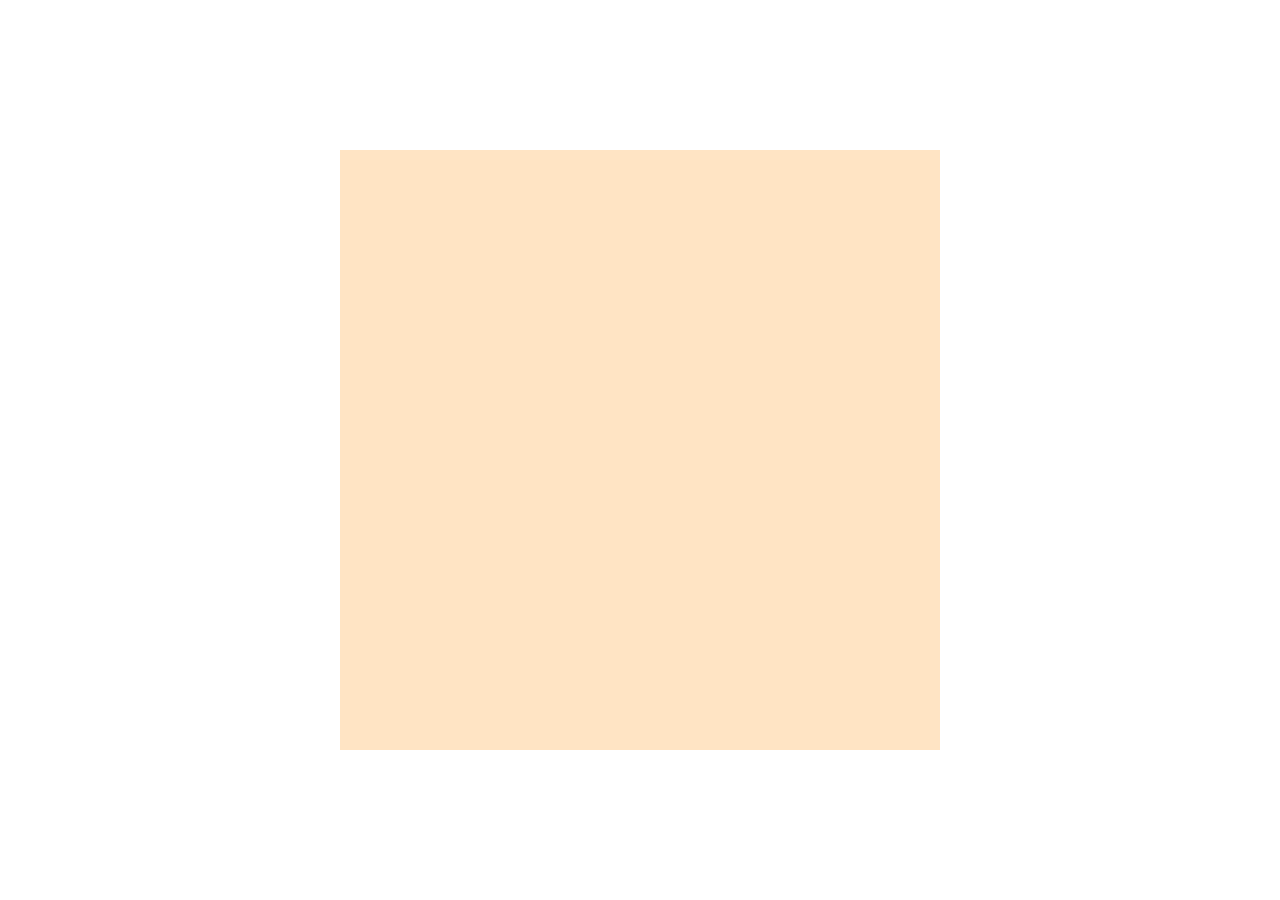
==== index.html @ 2369c9e6 "se agrego estructura de html" ====
<!DOCTYPE html>
<html lang="en">
  <head>
    <meta charset="UTF-8">
    <meta http-equiv="X-UA-Compatible" content="IE=edge">
    <meta name="viewport" content="width=device-width, initial-scale=1.0">
    <title>Press your Luck</title>
    <link rel="stylesheet" href="css/main.css" />
  </head>
  <body>
    <main>
      <section id="tablero"></section>
    </main>
  </body>
</html>
---- css/main.css ----
* {
  margin: 0;
  padding: 0;
  border: 0;
}

main {
  width: 100vw;
  height: 100vh;
  display: flex;
  justify-content: center;
  align-items: center;
}

#tablero {
  width: 600px;
  height: 600px;
  background-color: bisque;
}
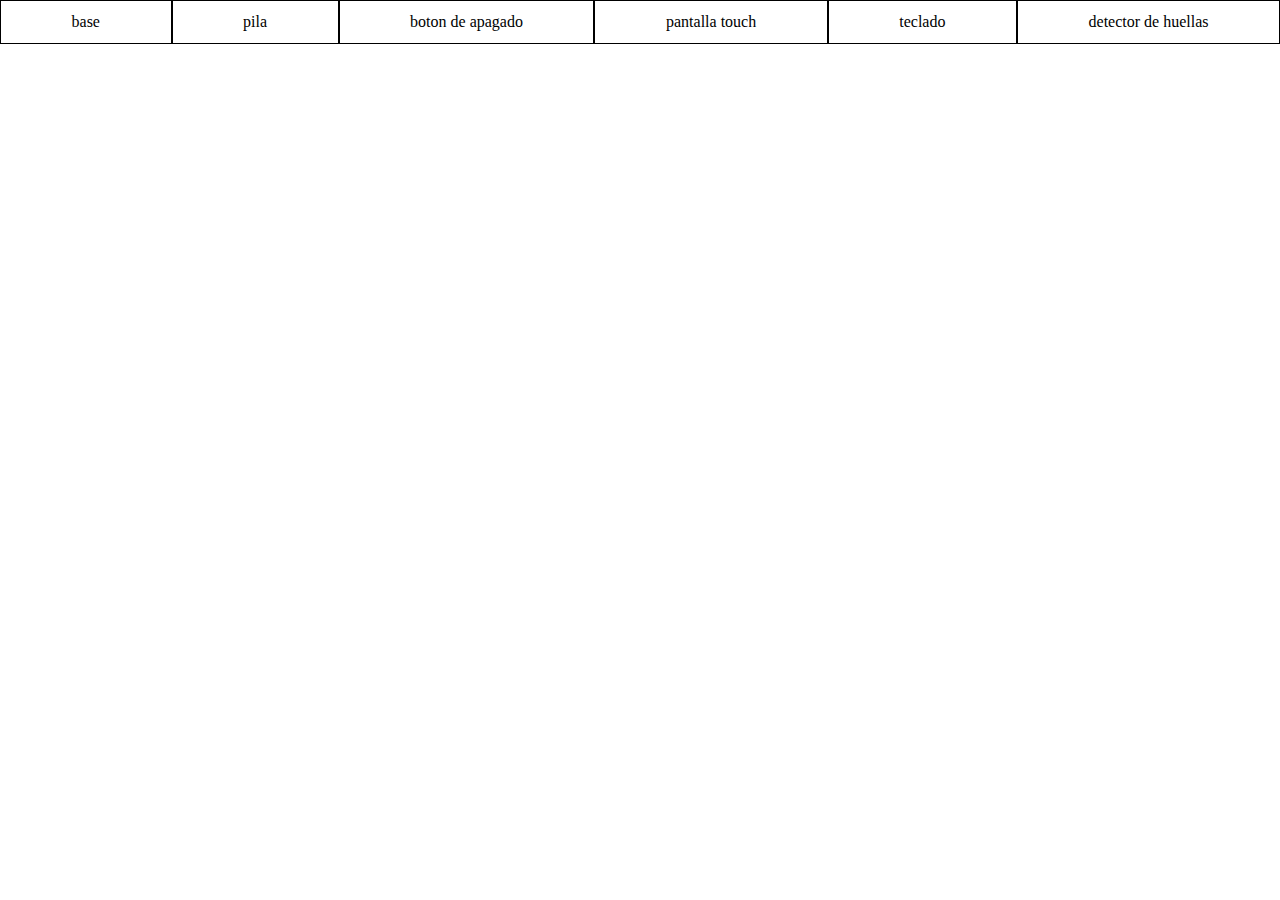
==== commit c72f5edb: "uso de media queries" ====
--- a/index.html
+++ b/index.html
@@ -8,8 +8,28 @@
     <link rel="stylesheet" href="css/main.css" />
   </head>
   <body>
-    <main>
-      <section id="tablero"></section>
-    </main>
+    <header>
+      <nav>
+        <span class="hamburguer-menu">
+          <img src="https://s3.amazonaws.com/www-inside-design/uploads/2019/03/hamburgerheader-810x810.jpg" alt="hamburguer-menu">
+        </span>
+        <ul>
+          <li><p>base</p></li>
+          <li><p>pila</p></li>
+          <li><p>boton de apagado</p></li>
+          <li><p>pantalla touch</p></li>
+          <li><p>teclado</p></li>
+          <li><p>detector de huellas</p></li>
+        </ul>
+      </nav>
+    </header>
+    <ul class="mobile-list">
+      <li><p>base</p></li>
+      <li><p>pila</p></li>
+      <li><p>boton de apagado</p></li>
+      <li><p>pantalla touch</p></li>
+      <li><p>teclado</p></li>
+      <li><p>detector de huellas</p></li>
+    </ul>
   </body>
 </html>--- a/css/main.css
+++ b/css/main.css
@@ -4,16 +4,81 @@
   border: 0;
 }
 
-main {
-  width: 100vw;
-  height: 100vh;
+nav {
+  display: flex;
+}
+
+.hamburguer-menu {
+  display: none;
+  width: 50px;
+}
+
+.hamburguer-menu img {
+  width: 100%;
+  height: 100%;
+}
+
+.mobile-list {
+  display: none;
+}
+
+ul {
+  display: flex;
+  justify-content: space-around;
+  flex-grow: 1;
+}
+
+li {
+  list-style: none;
+  padding-top: 12px;
+  padding-bottom: 12px;
+  border: 1px solid black;
+  flex-grow: 1;
   display: flex;
   justify-content: center;
-  align-items: center;
 }
 
-#tablero {
-  width: 600px;
-  height: 600px;
-  background-color: bisque;
-}+li:hover {
+  cursor: pointer;
+}
+
+@media screen and (max-width: 768px) {
+
+  ul {
+    display: none;
+  }
+  
+  .mobile-list {
+    display: block;
+  }
+
+  .hamburguer-menu {
+    display: block;
+  }
+
+  li:active {
+    background-color: beige;
+  }
+}
+
+@media screen and (max-width: 425px) {
+  li:active {
+    background-color: red;
+  }
+}
+
+
+/* mediums  < 768px */
+/* small < 425px */
+
+
+
+/* breakpoints */
+/* que dispositivos tomare en cuenta */
+/* extra large > 1920px  */
+/* large < 1024px */
+/* mediums  < 768px */
+/* small < 425px */
+/* extra small < 350px */
+
+/* Media query */
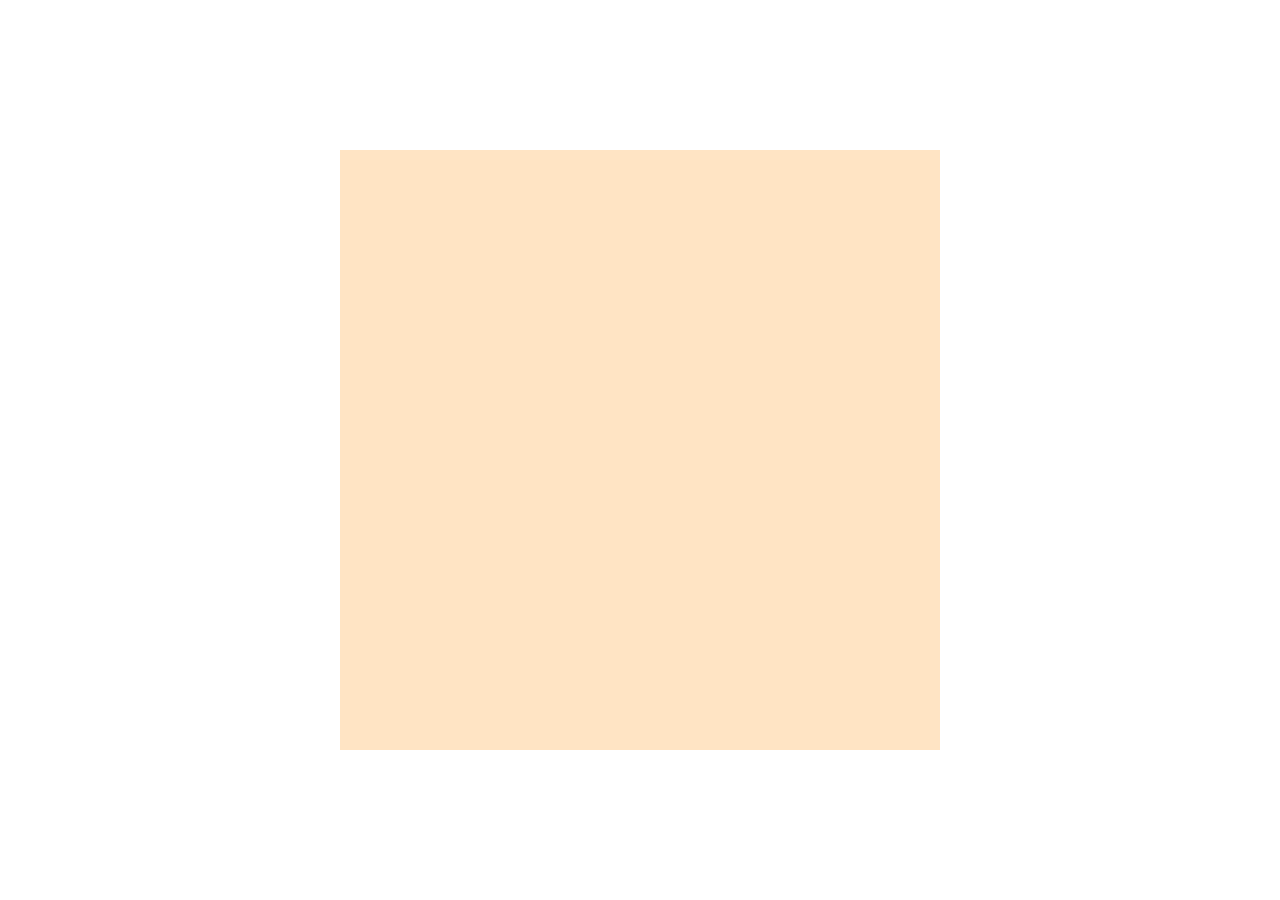
==== commit aaa5d4d3: "Merge pull request #1 from tw1ttt3r/develop" ====
--- a/index.html
+++ b/index.html
@@ -8,28 +8,8 @@
     <link rel="stylesheet" href="css/main.css" />
   </head>
   <body>
-    <header>
-      <nav>
-        <span class="hamburguer-menu">
-          <img src="https://s3.amazonaws.com/www-inside-design/uploads/2019/03/hamburgerheader-810x810.jpg" alt="hamburguer-menu">
-        </span>
-        <ul>
-          <li><p>base</p></li>
-          <li><p>pila</p></li>
-          <li><p>boton de apagado</p></li>
-          <li><p>pantalla touch</p></li>
-          <li><p>teclado</p></li>
-          <li><p>detector de huellas</p></li>
-        </ul>
-      </nav>
-    </header>
-    <ul class="mobile-list">
-      <li><p>base</p></li>
-      <li><p>pila</p></li>
-      <li><p>boton de apagado</p></li>
-      <li><p>pantalla touch</p></li>
-      <li><p>teclado</p></li>
-      <li><p>detector de huellas</p></li>
-    </ul>
+    <main>
+      <section id="tablero"></section>
+    </main>
   </body>
 </html>--- a/css/main.css
+++ b/css/main.css
@@ -4,81 +4,16 @@
   border: 0;
 }
 
-nav {
+main {
+  width: 100vw;
+  height: 100vh;
   display: flex;
+  justify-content: center;
+  align-items: center;
 }
 
-.hamburguer-menu {
-  display: none;
-  width: 50px;
-}
-
-.hamburguer-menu img {
-  width: 100%;
-  height: 100%;
-}
-
-.mobile-list {
-  display: none;
-}
-
-ul {
-  display: flex;
-  justify-content: space-around;
-  flex-grow: 1;
-}
-
-li {
-  list-style: none;
-  padding-top: 12px;
-  padding-bottom: 12px;
-  border: 1px solid black;
-  flex-grow: 1;
-  display: flex;
-  justify-content: center;
-}
-
-li:hover {
-  cursor: pointer;
-}
-
-@media screen and (max-width: 768px) {
-
-  ul {
-    display: none;
-  }
-  
-  .mobile-list {
-    display: block;
-  }
-
-  .hamburguer-menu {
-    display: block;
-  }
-
-  li:active {
-    background-color: beige;
-  }
-}
-
-@media screen and (max-width: 425px) {
-  li:active {
-    background-color: red;
-  }
-}
-
-
-/* mediums  < 768px */
-/* small < 425px */
-
-
-
-/* breakpoints */
-/* que dispositivos tomare en cuenta */
-/* extra large > 1920px  */
-/* large < 1024px */
-/* mediums  < 768px */
-/* small < 425px */
-/* extra small < 350px */
-
-/* Media query */
+#tablero {
+  width: 600px;
+  height: 600px;
+  background-color: bisque;
+}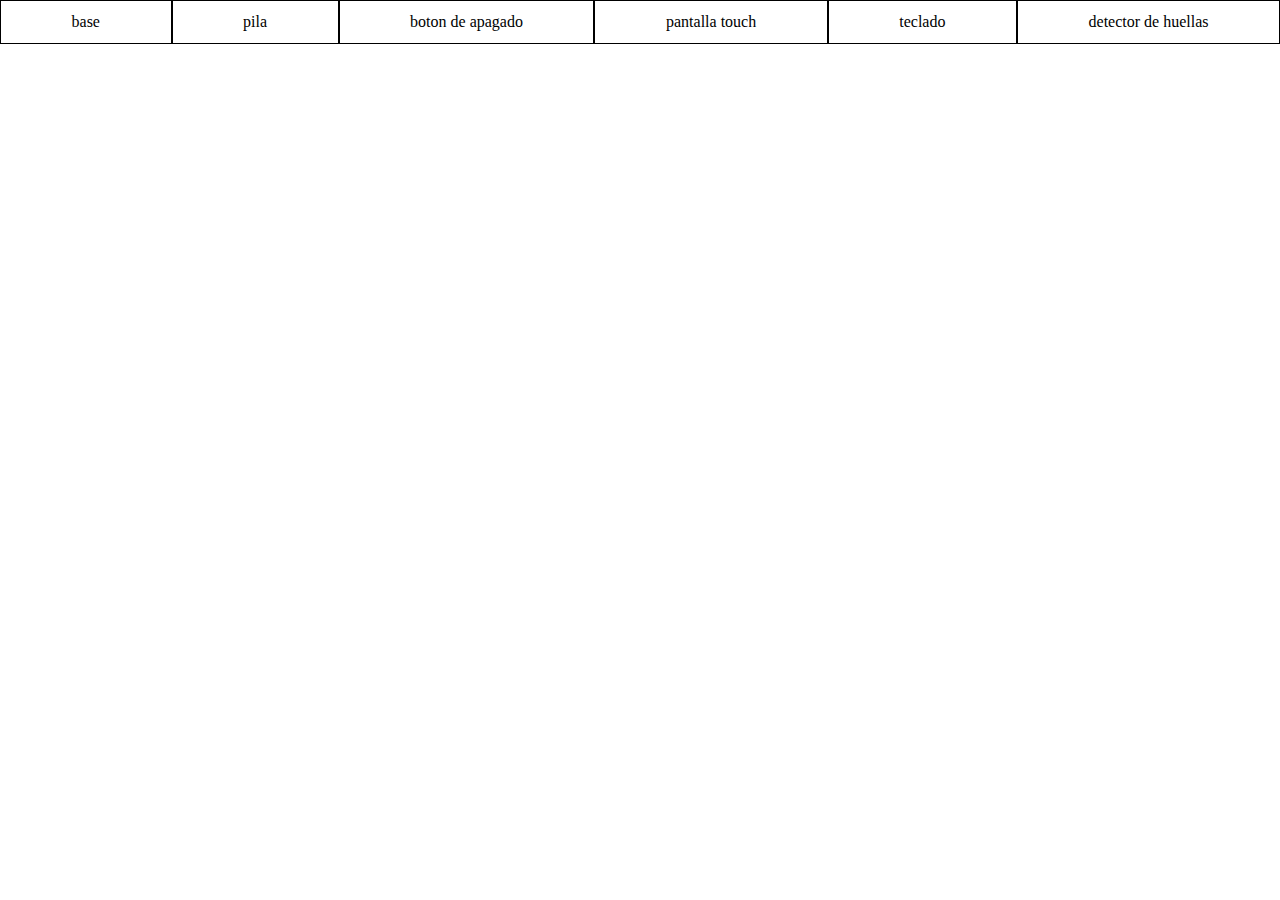
==== commit c9ebe93a: "uso de atributo media de link tag" ====
--- a/index.html
+++ b/index.html
@@ -6,10 +6,32 @@
     <meta name="viewport" content="width=device-width, initial-scale=1.0">
     <title>Press your Luck</title>
     <link rel="stylesheet" href="css/main.css" />
+    <link rel="stylesheet" href="css/tablet.css" media="screen and (max-width: 768px)"/>
+    <link rel="stylesheet" href="css/mobile.css" media="screen and (max-width:425px)"/>
   </head>
   <body>
-    <main>
-      <section id="tablero"></section>
-    </main>
+    <header>
+      <nav>
+        <span class="hamburguer-menu">
+          <img src="https://s3.amazonaws.com/www-inside-design/uploads/2019/03/hamburgerheader-810x810.jpg" alt="hamburguer-menu">
+        </span>
+        <ul>
+          <li><p>base</p></li>
+          <li><p>pila</p></li>
+          <li><p>boton de apagado</p></li>
+          <li><p>pantalla touch</p></li>
+          <li><p>teclado</p></li>
+          <li><p>detector de huellas</p></li>
+        </ul>
+      </nav>
+    </header>
+    <ul class="mobile-list">
+      <li><p>base</p></li>
+      <li><p>pila</p></li>
+      <li><p>boton de apagado</p></li>
+      <li><p>pantalla touch</p></li>
+      <li><p>teclado</p></li>
+      <li><p>detector de huellas</p></li>
+    </ul>
   </body>
 </html>--- a/css/main.css
+++ b/css/main.css
@@ -4,16 +4,81 @@
   border: 0;
 }
 
-main {
-  width: 100vw;
-  height: 100vh;
+nav {
+  display: flex;
+}
+
+.hamburguer-menu {
+  display: none;
+  width: 50px;
+}
+
+.hamburguer-menu img {
+  width: 100%;
+  height: 100%;
+}
+
+.mobile-list {
+  display: none;
+}
+
+ul {
+  display: flex;
+  justify-content: space-around;
+  flex-grow: 1;
+}
+
+li {
+  list-style: none;
+  padding-top: 12px;
+  padding-bottom: 12px;
+  border: 1px solid black;
+  flex-grow: 1;
   display: flex;
   justify-content: center;
-  align-items: center;
 }
 
-#tablero {
-  width: 600px;
-  height: 600px;
-  background-color: bisque;
-}+li:hover {
+  cursor: pointer;
+}
+/* 
+@media screen and (max-width: 768px) {
+
+  ul {
+    display: none;
+  }
+  
+  .mobile-list {
+    display: block;
+  }
+
+  .hamburguer-menu {
+    display: block;
+  }
+
+  li:active {
+    background-color: beige;
+  }
+}
+
+@media screen and (max-width:425px)  {
+  li:active {
+    background-color: red;
+  }
+} */
+
+
+/* mediums  < 768px */
+/* small < 425px */
+
+
+
+/* breakpoints */
+/* que dispositivos tomare en cuenta */
+/* extra large > 1920px  */
+/* large < 1024px */
+/* mediums  < 768px */
+/* small < 425px */
+/* extra small < 350px */
+
+/* Media query */
--- a/css/tablet.css
+++ b/css/tablet.css
@@ -0,0 +1,15 @@
+ul {
+  display: none;
+}
+
+.mobile-list {
+  display: block;
+}
+
+.hamburguer-menu {
+  display: block;
+}
+
+li:active {
+  background-color: beige;
+}--- a/css/mobile.css
+++ b/css/mobile.css
@@ -0,0 +1,3 @@
+li:active {
+  background-color: red;
+}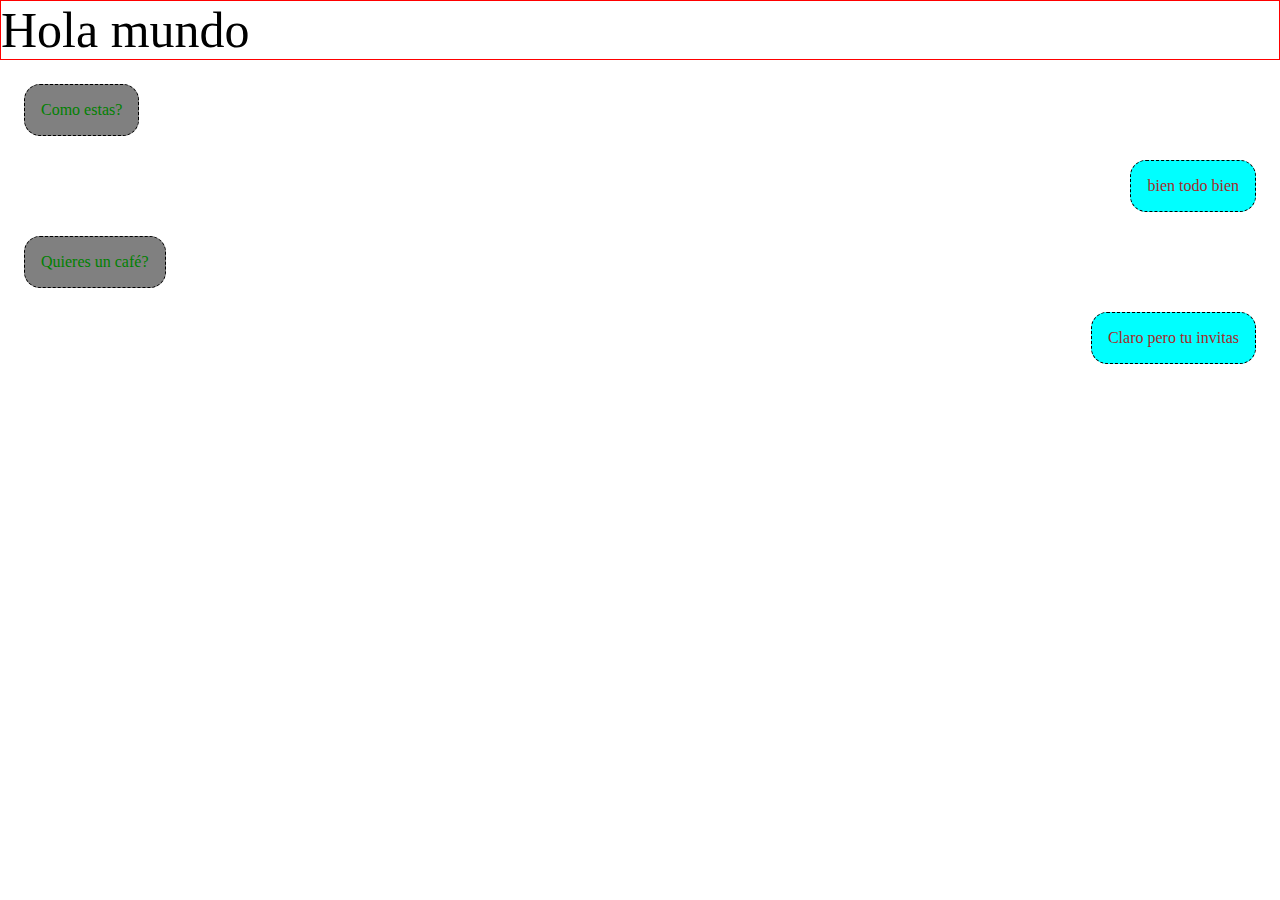
==== commit a64c69cf: "uso de sass" ====
--- a/index.html
+++ b/index.html
@@ -5,12 +5,27 @@
     <meta http-equiv="X-UA-Compatible" content="IE=edge">
     <meta name="viewport" content="width=device-width, initial-scale=1.0">
     <title>Press your Luck</title>
-    <link rel="stylesheet" href="css/main.css" />
+    <!-- <link rel="stylesheet" href="css/main.css" />
     <link rel="stylesheet" href="css/tablet.css" media="screen and (max-width: 768px)"/>
     <link rel="stylesheet" href="css/mobile.css" media="screen and (max-width:425px)"/>
+   -->
+   <link rel="stylesheet" href="main.css">
   </head>
   <body>
-    <header>
+    <p id="title">Hola mundo</p>
+    <section class="container saludo">
+      <span>Como estas?</span>
+    </section>
+    <section class="container respuesta">
+      <span>bien todo bien</span>
+    </section>
+    <section class="container saludo">
+      <span>Quieres un café?</span>
+    </section>
+    <section class="container respuesta">
+      <span>Claro pero tu invitas</span>
+    </section>
+    <!-- <header>
       <nav>
         <span class="hamburguer-menu">
           <img src="https://s3.amazonaws.com/www-inside-design/uploads/2019/03/hamburgerheader-810x810.jpg" alt="hamburguer-menu">
@@ -32,6 +47,6 @@
       <li><p>pantalla touch</p></li>
       <li><p>teclado</p></li>
       <li><p>detector de huellas</p></li>
-    </ul>
+    </ul> -->
   </body>
 </html>--- a/main.css
+++ b/main.css
@@ -0,0 +1,49 @@
+* {
+  margin: 0;
+  padding: 0;
+  border: 0;
+}
+
+#title {
+  font-size: 50px;
+  border: 1px solid red;
+}
+
+.saludo {
+  justify-content: flex-start;
+}
+.saludo span {
+  color: green;
+  border: 1px dashed black;
+  padding: 16px;
+  border-radius: 16px;
+  background-color: gray;
+}
+@media screen and (max-width: 768px) {
+  .saludo span {
+    background-color: red;
+  }
+}
+@media screen and (max-width: 425px) {
+  .saludo span {
+    background-color: yellow;
+  }
+}
+
+.respuesta {
+  justify-content: flex-end;
+}
+.respuesta span {
+  color: brown;
+  border: 1px dashed black;
+  padding: 16px;
+  border-radius: 16px;
+  background-color: aqua;
+}
+
+.container {
+  display: flex;
+  margin: 24px;
+}
+
+/*# sourceMappingURL=main.css.map */
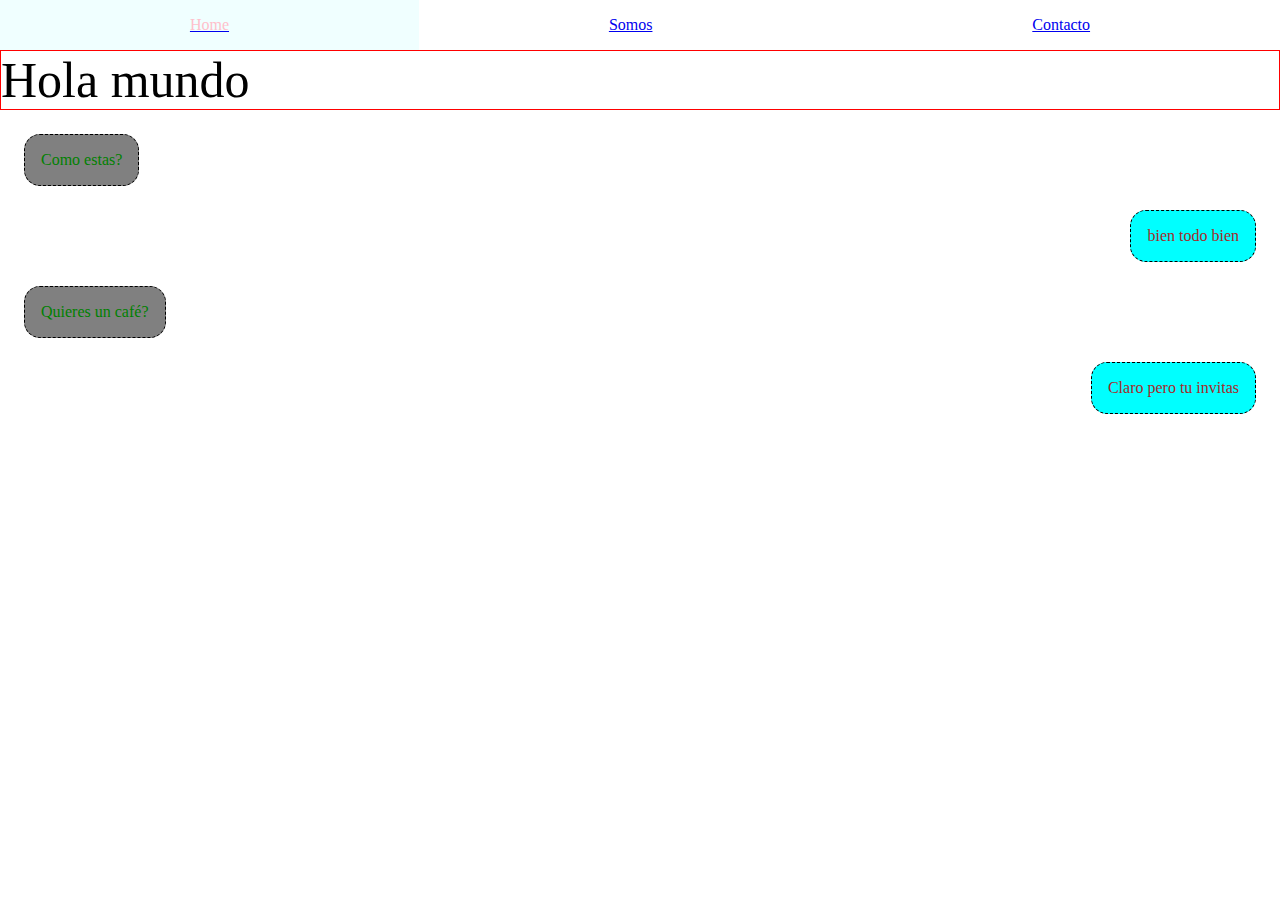
==== commit fabfdff7: "repaso de sass, responsive y bootstrap" ====
--- a/index.html
+++ b/index.html
@@ -12,6 +12,21 @@
    <link rel="stylesheet" href="main.css">
   </head>
   <body>
+    <header>
+      <nav>
+        <ul>
+          <a href="/">
+            <li class="active">Home</li>
+          </a>
+          <a href="/somos.html">
+            <li>Somos</li>
+          </a>
+          <a href="/contacto.html">
+            <li>Contacto</li>
+          </a>
+        </ul>
+      </nav>
+    </header>
     <p id="title">Hola mundo</p>
     <section class="container saludo">
       <span>Como estas?</span>
@@ -25,28 +40,5 @@
     <section class="container respuesta">
       <span>Claro pero tu invitas</span>
     </section>
-    <!-- <header>
-      <nav>
-        <span class="hamburguer-menu">
-          <img src="https://s3.amazonaws.com/www-inside-design/uploads/2019/03/hamburgerheader-810x810.jpg" alt="hamburguer-menu">
-        </span>
-        <ul>
-          <li><p>base</p></li>
-          <li><p>pila</p></li>
-          <li><p>boton de apagado</p></li>
-          <li><p>pantalla touch</p></li>
-          <li><p>teclado</p></li>
-          <li><p>detector de huellas</p></li>
-        </ul>
-      </nav>
-    </header>
-    <ul class="mobile-list">
-      <li><p>base</p></li>
-      <li><p>pila</p></li>
-      <li><p>boton de apagado</p></li>
-      <li><p>pantalla touch</p></li>
-      <li><p>teclado</p></li>
-      <li><p>detector de huellas</p></li>
-    </ul> -->
   </body>
 </html>--- a/main.css
+++ b/main.css
@@ -2,6 +2,41 @@
   margin: 0;
   padding: 0;
   border: 0;
+}
+
+form {
+  padding-left: 16px;
+  padding-right: 16px;
+}
+
+header nav ul {
+  display: flex;
+  justify-content: space-around;
+}
+header nav ul a {
+  flex-grow: 1;
+}
+header nav ul a li {
+  padding: 16px;
+  list-style: none;
+  text-align: center;
+}
+header nav ul a li:hover {
+  background-color: azure;
+  cursor: pointer;
+}
+@media screen and (max-width: 768px) {
+  header nav ul a li:hover {
+    background-color: red;
+  }
+}
+@media screen and (max-width: 425px) {
+  header nav ul a li:hover {
+    background-color: yellow;
+  }
+}
+header nav ul a li.active {
+  color: pink;
 }
 
 #title {
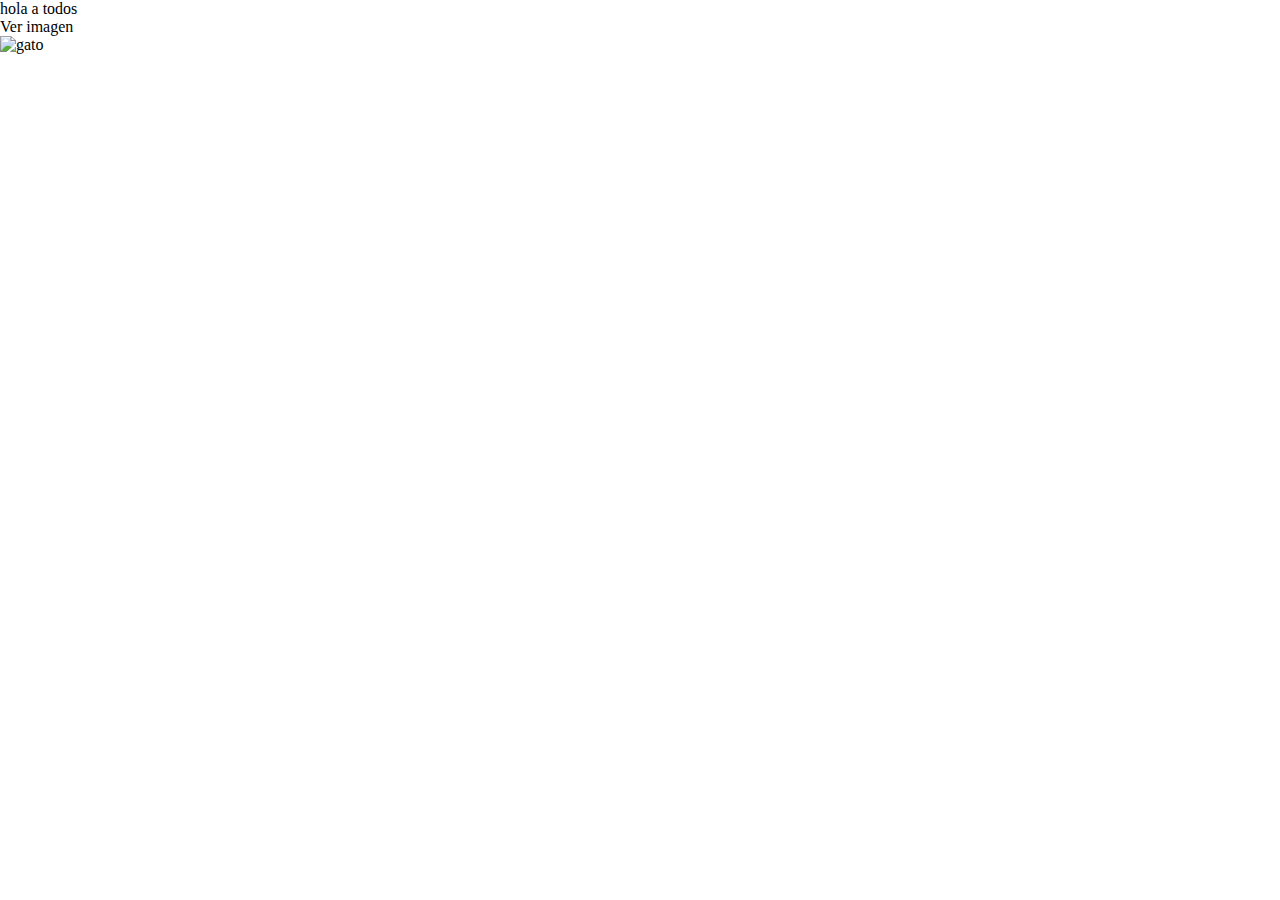
==== commit 1d6451a2: "uso de animaciones" ====
--- a/index.html
+++ b/index.html
@@ -2,43 +2,17 @@
 <html lang="en">
   <head>
     <meta charset="UTF-8">
-    <meta http-equiv="X-UA-Compatible" content="IE=edge">
-    <meta name="viewport" content="width=device-width, initial-scale=1.0">
-    <title>Press your Luck</title>
-    <!-- <link rel="stylesheet" href="css/main.css" />
-    <link rel="stylesheet" href="css/tablet.css" media="screen and (max-width: 768px)"/>
-    <link rel="stylesheet" href="css/mobile.css" media="screen and (max-width:425px)"/>
-   -->
-   <link rel="stylesheet" href="main.css">
+    <title>animations</title>
+    <link rel="stylesheet" href="main.css" />
   </head>
   <body>
-    <header>
-      <nav>
-        <ul>
-          <a href="/">
-            <li class="active">Home</li>
-          </a>
-          <a href="/somos.html">
-            <li>Somos</li>
-          </a>
-          <a href="/contacto.html">
-            <li>Contacto</li>
-          </a>
-        </ul>
-      </nav>
-    </header>
-    <p id="title">Hola mundo</p>
-    <section class="container saludo">
-      <span>Como estas?</span>
-    </section>
-    <section class="container respuesta">
-      <span>bien todo bien</span>
-    </section>
-    <section class="container saludo">
-      <span>Quieres un café?</span>
-    </section>
-    <section class="container respuesta">
-      <span>Claro pero tu invitas</span>
-    </section>
+    <div id="ejemplo">
+      <p>hola a todos</p>
+    </div>
+    <section id="gradual"></section>
+    <span id="control-img">Ver imagen</span>
+    <div class="contenedor-img">
+      <img src="https://www.purina-latam.com/sites/g/files/auxxlc391/files/styles/social_share_large/public/01_%C2%BFQu%C3%A9-puedo-hacer-si-mi-gato-est%C3%A1-triste-.png?itok=w67Nhubc" alt="gato">
+    </div>
   </body>
 </html>